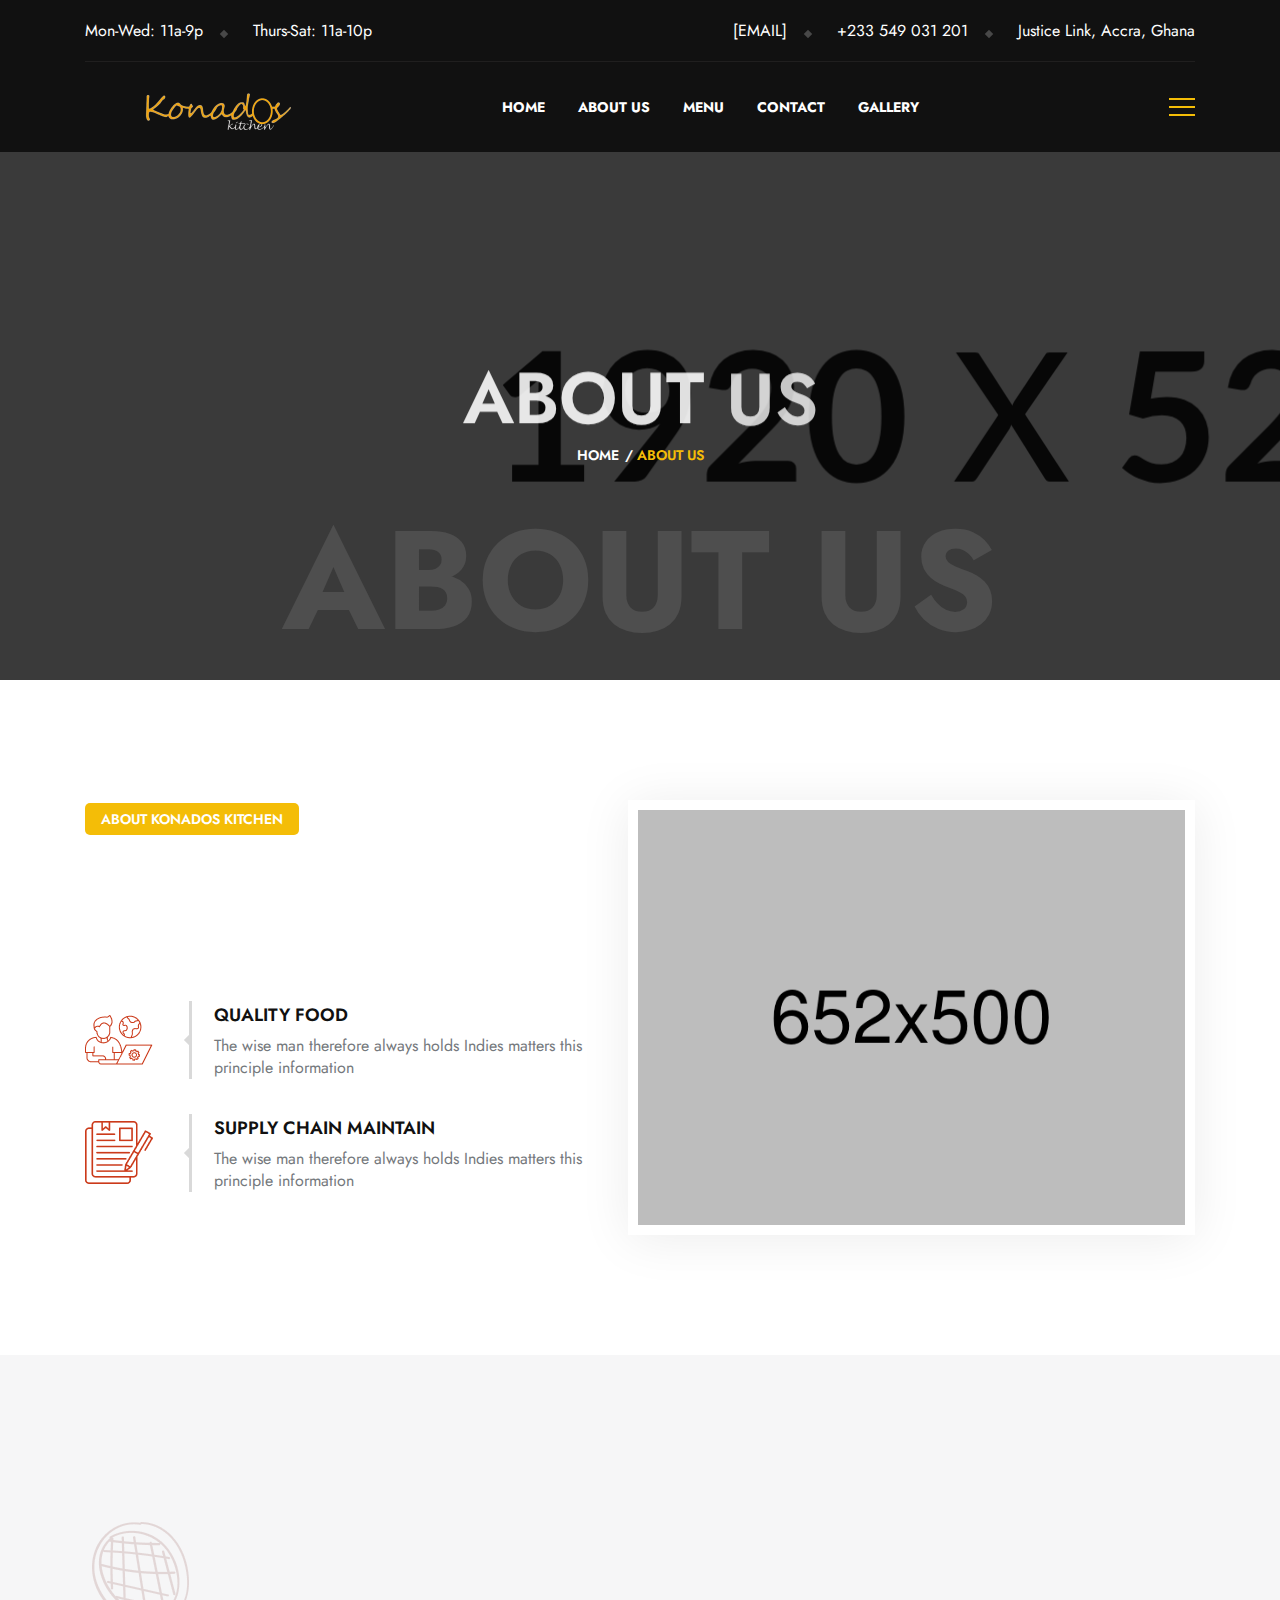
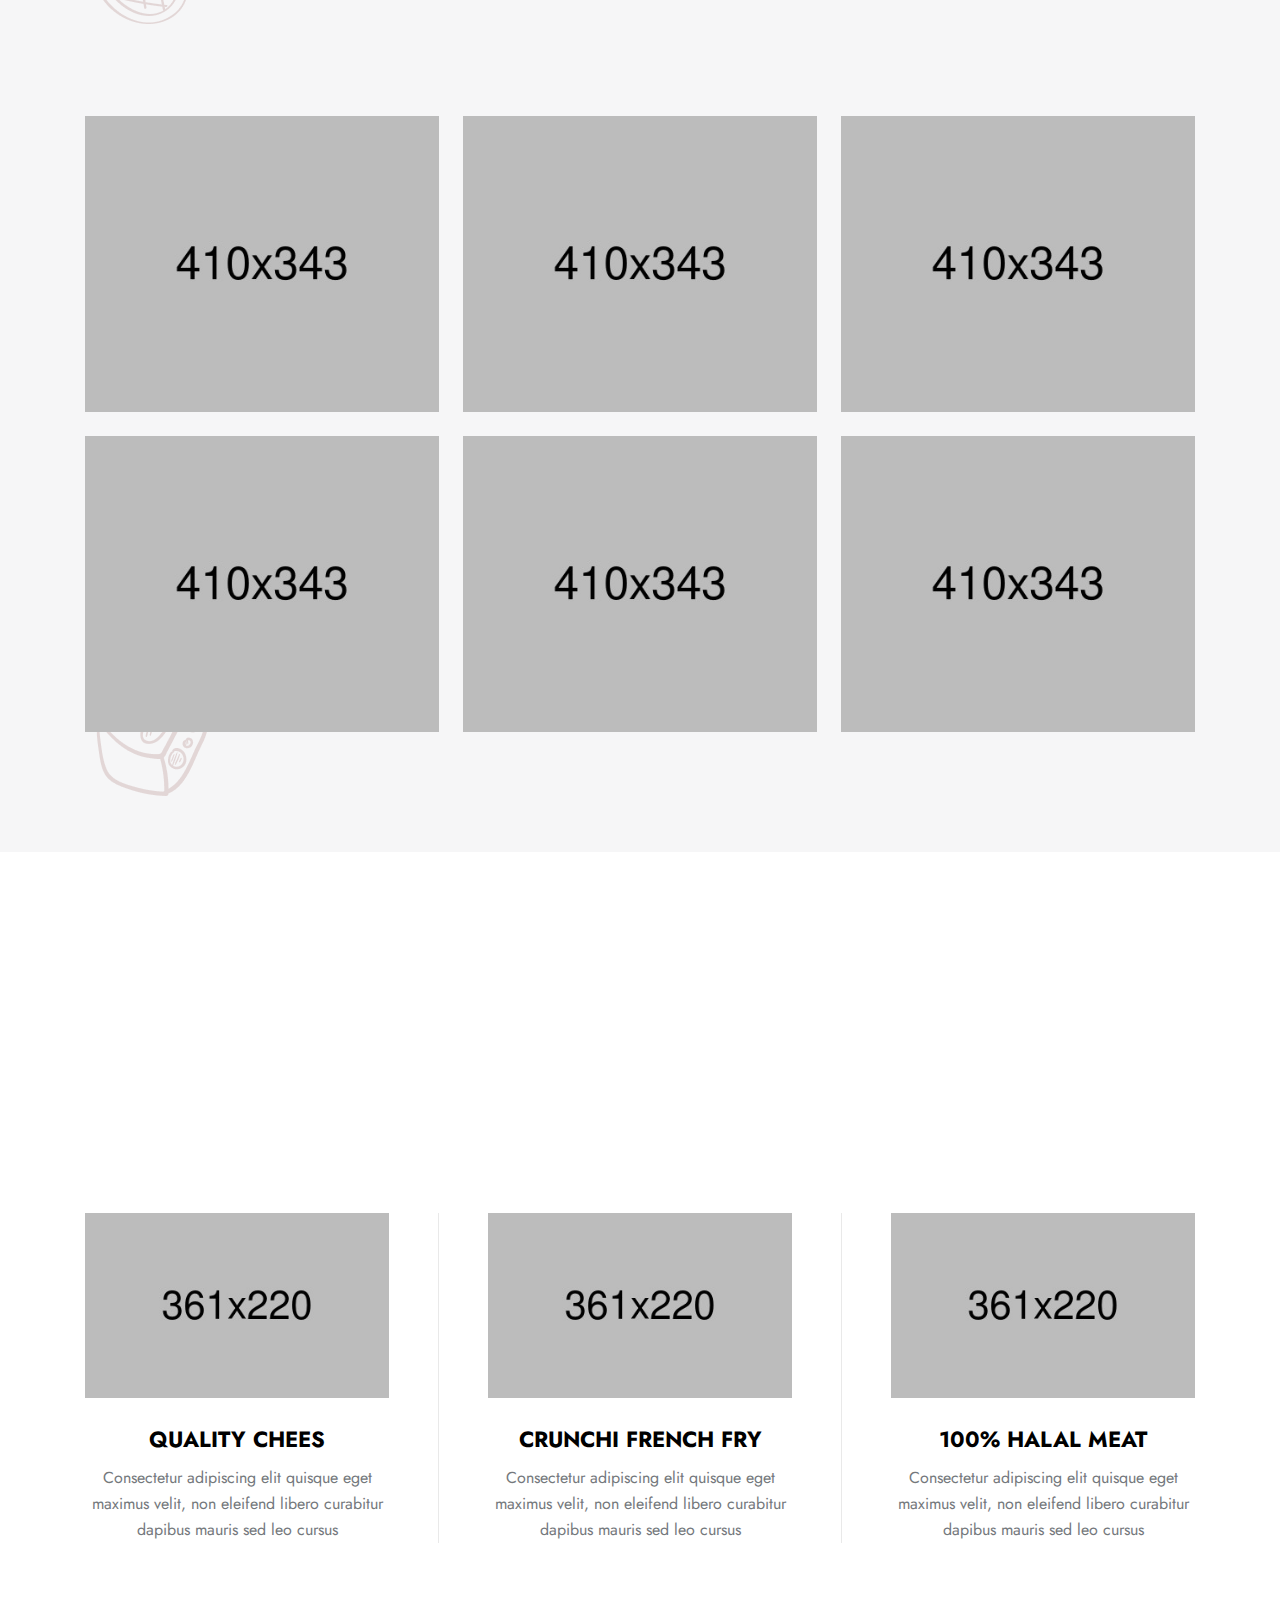
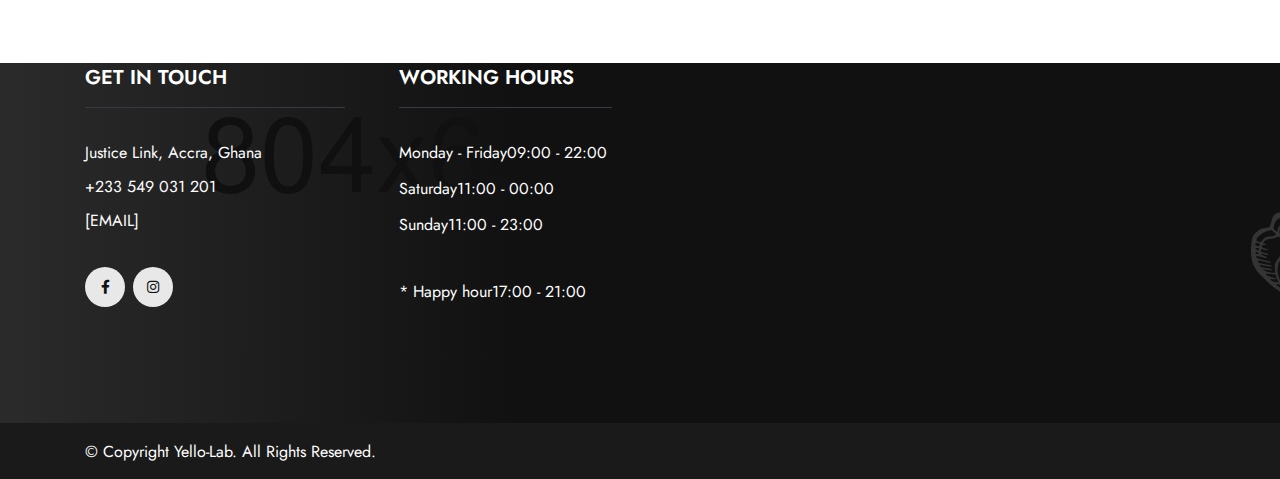
==== about-us.html @ 30b2b1ad "initial commit" ====
<!doctype html>
<html class="no-js" lang="en">

<head>
    <meta charset="utf-8">
    <meta http-equiv="x-ua-compatible" content="ie=edge">
    <title>Konados Kitchen</title>
    <meta name="description" content="Konados Kitchen">
    <meta name="author" content="Yello-Lab">
    <meta name="viewport" content="width=device-width, initial-scale=1">
    <!-- Place favicon.ico in the root directory -->
    <link rel="shortcut icon" type="image/x-icon" href="assets/imgs/favicon.svg">
    <!-- CSS here -->
    <link rel="stylesheet" href="assets/css/vendor/bootstrap.min.css">
    <link rel="stylesheet" href="assets/css/vendor/animate.min.css">
    <link rel="stylesheet" href="assets/css/plugins/swiper.min.css">
    <link rel="stylesheet" href="assets/css/vendor/magnific-popup.css">
    <link rel="stylesheet" href="assets/css/vendor/fontawesome-pro.css">
    <link rel="stylesheet" href="assets/css/vendor/spacing.css">
    <link rel="stylesheet" href="assets/css/plugins/odometer-theme-default.css">
    <link rel="stylesheet" href="assets/css/main.css">
</head>

<body class="body-1">

<!--[if lte IE 9]>
<p class="browserupgrade">You are using an <strong>outdated</strong> browser. Please <a href="https://browsehappy.com/">upgrade your browser</a> to improve your experience and security.</p>
<![endif]-->

<!-- preloader start -->
<div id="preloader">
    <div class="preloader-close">x</div>
    <div class="rr-restaurant">
        <div class="loading-wrapper">
             
            <svg version="1.1" id="Capa_1" xmlns="http://www.w3.org/2000/svg" xmlns:xlink="http://www.w3.org/1999/xlink" x="0px" y="0px"
                 viewBox="0 0 35.235 35.235" style="enable-background:new 0 0 35.235 35.235;" xml:space="preserve">
                <g>
                    <g id="b103_soup">
                        <path id = "cap" d="M26.776,12.687H19.25c0.68,0,1.233-0.553,1.233-1.234s-0.554-1.23-1.233-1.23h-3.078c-0.68,0-1.232,0.549-1.232,1.23
                            s0.553,1.234,1.232,1.234H8.645c-2.094,0-3.828,1.877-4.165,3.875h26.464C30.605,14.563,28.871,12.687,26.776,12.687z"/>
                        <path id = "body" d="M31.005,18.677v-0.352H4.479H4.417H0v1.762h4.417v10.918c0,2.338,1.894,4.229,4.228,4.229h18.132
                            c2.336,0,4.229-1.891,4.229-4.229V20.439h4.229v-1.762H31.005z"/>
                        <path class = "smell" id = "elem-1" d="M11.24,4.235c0.123,0.162,0.254,0.318,0.391,0.465l0.341,0.342c0.216,0.217,0.417,0.434,0.577,0.629
                            c0.08,0.098,0.146,0.191,0.195,0.268c0.047,0.076,0.09,0.135,0.1,0.223c0.012,0.094-0.037,0.221-0.133,0.348
                            c-0.096,0.125-0.23,0.246-0.387,0.367c0.186,0.072,0.389,0.096,0.605,0.07c0.215-0.025,0.451-0.121,0.648-0.326
                            c0.195-0.205,0.304-0.508,0.321-0.775c0.019-0.27-0.022-0.514-0.083-0.734c-0.123-0.438-0.327-0.793-0.545-1.119
                            c-0.109-0.16-0.244-0.322-0.34-0.447c-0.096-0.113-0.185-0.229-0.266-0.344c-0.33-0.459-0.561-0.873-0.647-1.359
                            c-0.09-0.492,0.01-1.121,0.307-1.842c-0.771,0.162-1.457,0.807-1.681,1.709c-0.111,0.445-0.087,0.934,0.032,1.363
                            C10.793,3.511,11.002,3.897,11.24,4.235z"/>
                        <path class = "smell" id = "elem-2" d="M15.809,4.235C15.932,4.397,16.064,4.553,16.2,4.7l0.34,0.342c0.216,0.217,0.416,0.434,0.58,0.629
                            c0.077,0.098,0.143,0.191,0.193,0.268c0.049,0.076,0.09,0.135,0.098,0.223c0.013,0.094-0.035,0.221-0.131,0.348
                            c-0.095,0.125-0.23,0.246-0.389,0.367c0.188,0.072,0.392,0.096,0.607,0.07c0.214-0.025,0.453-0.121,0.648-0.326
                            c0.197-0.205,0.304-0.508,0.322-0.775c0.019-0.27-0.021-0.514-0.082-0.734c-0.125-0.438-0.33-0.793-0.548-1.119
                            c-0.107-0.16-0.243-0.322-0.339-0.447c-0.094-0.113-0.185-0.229-0.264-0.344c-0.331-0.459-0.563-0.873-0.649-1.359
                            c-0.09-0.49,0.008-1.119,0.304-1.84c-0.77,0.162-1.455,0.807-1.678,1.709c-0.111,0.445-0.088,0.934,0.031,1.363
                            C15.363,3.511,15.568,3.897,15.809,4.235z"/>
                        <path class = "smell" id = "elem-3" d="M19.972,4.235c0.122,0.162,0.253,0.318,0.39,0.465l0.341,0.342c0.216,0.217,0.415,0.434,0.577,0.629
                            c0.08,0.098,0.146,0.191,0.195,0.268c0.047,0.076,0.088,0.135,0.1,0.223c0.013,0.094-0.037,0.221-0.133,0.348
                            c-0.095,0.125-0.23,0.246-0.389,0.367c0.188,0.072,0.392,0.096,0.605,0.07c0.215-0.025,0.453-0.121,0.65-0.326
                            c0.195-0.205,0.303-0.508,0.32-0.775c0.02-0.27-0.021-0.514-0.082-0.734c-0.123-0.438-0.326-0.793-0.545-1.119
                            c-0.109-0.16-0.244-0.322-0.34-0.447c-0.096-0.113-0.186-0.229-0.266-0.344c-0.33-0.459-0.561-0.873-0.646-1.359
                            c-0.091-0.492,0.009-1.121,0.304-1.842c-0.77,0.162-1.457,0.807-1.679,1.709c-0.11,0.445-0.087,0.934,0.032,1.363
                            C19.524,3.511,19.731,3.897,19.972,4.235z"/>
                    </g>
                    <g id="Capa_1_128_">
                    </g>
                </g>
                </svg>
            <div class="loading-text"><h2>Konados Kitchen...</h2></div>
        </div>
    </div>
</div>
<!-- preloader end -->

<!-- preloader start -->
<div class="loading-form">
    <div class="sk-three-bounce">
        <div class="sk-child sk-bounce1"></div>
        <div class="sk-child sk-bounce2"></div>
        <div class="sk-child sk-bounce3"></div>
    </div>
</div>
<!-- preloader end -->

<!-- search popup start -->
<div class="search__popup">
    <div class="container">
        <div class="row gx-30">
            <div class="col-xxl-12">
                <div class="search__wrapper">
                    <div class="search__top d-flex justify-content-between align-items-center">
                        <div class="search__logo">
                            <a href="index.html">
                                <img src="assets/imgs/logo/logo-white.svg" alt="img">
                            </a>
                        </div>
                        <div class="search__close">
                            <button type="button" class="search__close-btn search-close-btn">
                                <svg width="18" height="18" viewBox="0 0 18 18" fill="none">
                                    <path d="M17 1L1 17" stroke="currentColor" stroke-width="1.5" stroke-linecap="round"
                                          stroke-linejoin="round" />
                                    <path d="M1 1L17 17" stroke="currentColor" stroke-width="1.5" stroke-linecap="round"
                                          stroke-linejoin="round" />
                                </svg>
                            </button>
                        </div>
                    </div>
                    <div class="search__form">
                        <form action="#">
                            <div class="search__input">
                                <input class="search-input-field" type="text" placeholder="Type here to search...">
                                <span class="search-focus-border"></span>
                                <button type="submit">
                                    <svg width="20" height="20" viewBox="0 0 20 20" fill="none">
                                        <path
                                                d="M9.55 18.1C14.272 18.1 18.1 14.272 18.1 9.55C18.1 4.82797 14.272 1 9.55 1C4.82797 1 1 4.82797 1 9.55C1 14.272 4.82797 18.1 9.55 18.1Z"
                                                stroke="currentColor" stroke-width="1.5" stroke-linecap="round"
                                                stroke-linejoin="round" />
                                        <path d="M19.0002 19.0002L17.2002 17.2002" stroke="currentColor" stroke-width="1.5"
                                              stroke-linecap="round" stroke-linejoin="round" />
                                    </svg>
                                </button>
                            </div>
                        </form>
                    </div>
                </div>
            </div>
        </div>
    </div>
</div>
<!-- search popup end -->

<!-- Backtotop start -->
<div id="scroll-percentage">
    <span id="scroll-percentage-value"></span>
</div>
<!-- Backtotop end -->

<!-- Offcanvas area start -->
<div class="fix">
    <div class="offcanvas__area">
        <div class="offcanvas__wrapper">
            <div class="offcanvas__content">
                <div class="offcanvas__top d-flex justify-content-between align-items-center">
                    <div class="offcanvas__logo">
                        <a href="index.html">
                            <img src="assets/imgs/logo/logo.png" alt="logo not found">
                        </a>
                    </div>
                    <div class="offcanvas__close">
                        <button class="offcanvas-close-icon animation--flip">
                                <span class="offcanvas-m-lines">
                              <span class="offcanvas-m-line line--1"></span><span class="offcanvas-m-line line--2"></span><span class="offcanvas-m-line line--3"></span>
                                </span>
                        </button>
                    </div>
                </div>
                <div class="mobile-menu fix"></div>
            </div>
        </div>
    </div>
</div>
<div class="offcanvas__overlay"></div>
<div class="offcanvas__overlay-white"></div>
<!-- Offcanvas area start -->

<!-- Header area start -->
<header>
    <div id="header-sticky" class="header__area header-1">
        <div class="container">
            <div class="header__top d-none d-xl-block">
                <div class="row g-24">
                    <div class="col-xxl-6 col-4">
                        <div class="last_no_bullet">
                            <ul class="header__top-menu d-flex">
                                <li>Mon-Wed: 11a-9p</li>
                                <li>Thurs-Sat: 11a-10p</li>
                            </ul>
                        </div>
                    </div>
                    <div class="col-xxl-6 col-8">
                        <div class="last_no_bullet">
                            <ul class="header__top-menu d-flex justify-content-end">
                                <li><a href="mailto:[EMAIL]">[EMAIL]</a></li>
                                <li><a href="tel:+233549031201">+233 549 031 201</a></li>
                                <li><a href="https://maps.app.goo.gl/Ysum1GvEqTgvzSTT7">Justice Link, Accra, Ghana</a></li>
                            </ul>
                        </div>
                    </div>
                </div>
            </div>
            <div class="mega__menu-wrapper p-relative">
                <div class="header__main">
                    <div class="header__logo">
                        <a href="index.html">
                            <div class="logo">
                                <img src="assets/imgs/logo/logo.png" alt="logo not found">
                            </div>
                        </a>
                    </div>

                    <div class="mean__menu-wrapper d-none d-lg-block">
                        <div class="main-menu">
                            <nav id="mobile-menu">
                                <ul>
                                    <li><a href="index.html">Home</a></li>
                                    <li><a href="about-us.html">About us</a></li>
                                    <li><a href="menu.html">Menu</a></li>
                                    <li><a href="contact-us.html">contact</a></li>
                                    <li><a href="gallery.html">Gallery</a></li>
                                </ul>
                            </nav>
                        </div>
                    </div>

                    <div class="header__right">
                        <div class="header__action d-flex align-items-center">
                                <div class="sidebar__toggle">
                                    <a class="bar-icon" href="javascript:void(0)">
                                        <span></span>
                                        <span></span>
                                        <span></span>
                                    </a>
                                </div>
                        </div>
                    </div>
                </div>
            </div>
        </div>
    </div>
</header>
<!-- Header area end -->

<!-- Body main wrapper start -->
<main>
    <!-- Breadcrumb area start  -->
    <div class="breadcrumb__area breadcrumb-space overly theme-bg-secondary overflow-hidden">
        <div class="breadcrumb__background" data-background="./assets/imgs/breadcrumb/page-header-1.png"></div>
        <div class="container">
            <div class="row align-items-center justify-content-between">
                <div class="col-12">
                    <div class="breadcrumb__content text-center">
                        <h2 class="breadcrumb__title color-white title-animation">About Us</h2>

                        <div class="breadcrumb__menu">
                            <nav>
                                <ul>
                                    <li><span><a href="index.html">Home</a></span></li>
                                    <li class="active"><span>About Us</span></li>
                                </ul>
                            </nav>
                        </div>
                    </div>

                    <span class="breadcrumb__big-title">About US</span>
                </div>
            </div>
        </div>
    </div>
    <!-- Breadcrumb area start  -->

    <!-- about area start --> <!--/c-->
    <section class="about-2 section-space overflow-hidden">
        <div class="container">
            <div class="about-2__shape">
                <img src="./assets/imgs/about-2/burger.png" class="img-fluid leftRight" alt="not found">
            </div>
            <div class="row g-24 align-items-center">
                <div class="col-xl-6">
                    <div class="about-2__content">
                        <div class="section__title-wrapper text-start mb-35 mb-xs-40">
                            <span class="section__subtitle section__subtitle-line-height justify-content-start mb-15 mb-xs-5 wow clip-a-z">About Konados Kitchen</span>
                            <h2 class="section__title mb-0 title-animation">Delicious Food For Healthy Life</h2>
                        </div>

                        <div class="about-2__content-item__wrapper mb-40">
                            <div class="about-2__content-item mb-35">
                                <div class="about-2__content-item__media">
                                    <img src="./assets/imgs/about-2/about-1.png" class="img-fluid" alt="not found">
                                </div>
                                <div class="about-2__content-item__text">
                                    <h6 class="text-uppercase">Quality Food</h6>
                                    <p class="mb-0">The wise man therefore always holds Indies matters this
                                        principle information</p>
                                </div>
                            </div>
                            <div class="about-2__content-item mb-35">
                                <div class="about-2__content-item__media">
                                    <img src="./assets/imgs/about-2/about-2.png" class="img-fluid" alt="not found">
                                </div>
                                <div class="about-2__content-item__text">
                                    <h6 class="text-uppercase">Supply Chain Maintain</h6>
                                    <p class="mb-0">The wise man therefore always holds Indies matters this
                                        principle information</p>
                                </div>
                            </div>
                        </div>

                       
                    </div>
                </div>

                <div class="col-xl-6">
                    <div class="about-2__media wow clip-a-z">
                        <img src="./assets/imgs/about-2/about-food.jpg" class="img-fluid" alt="image not found">
                    </div>
                </div>
            </div>
        </div>
    </section>
    <!-- about area end -->

    <!--  food-gallery-->
    <section class="food-gallery section-space section-bg-4" data-background="assets/imgs/food-gallery/bg.png">
        <div class="container">
            <div class="row g-24">
                <div class="col-12">
                    <div class="section__title-wrapper text-center mb-70 mb-sm-50 mb-xs-40">
                        <span class="section__subtitle justify-content-center mb-10 mb-xs-5 wow clip-a-z">Food Gallery</span>
                        <h2 class="section__title mb-10 mb-xs-5 title-animation">Food Gallery Posts</h2>
                        <div class="dot-shpae wow clip-a-z"><img class="img-fluid" src="assets/imgs/section-title/dot-shape.svg" alt="not found"></div>
                    </div>
                </div>
            </div>

            <div class="row g-24 mb-minus-24">
                <div class="col-lg-4 col-md-6">
                    <div class="food-gallery__item mb-24">
                        <div class="food-gallery__item-media">
                            <img src="assets/imgs/food-gallery/food-gallery__item-1.jpg" alt="image not found">
                        </div>
                        <div class="food-gallery__item-hover">
                            <a href="assets/imgs/food-gallery/food-gallery__item-1.jpg" class="food-gallery__item-hover-icon popup-image">
                                <i class="fa-regular fa-eye"></i>
                            </a>
                        </div>
                    </div>
                </div>
                <div class="col-lg-4 col-md-6">
                    <div class="food-gallery__item mb-24">
                        <div class="food-gallery__item-media">
                            <img src="assets/imgs/food-gallery/food-gallery__item-2.jpg" alt="image not found">
                        </div>
                        <div class="food-gallery__item-hover">
                            <a href="assets/imgs/food-gallery/food-gallery__item-2.jpg" class="food-gallery__item-hover-icon popup-image">
                                <i class="fa-regular fa-eye"></i>
                            </a>
                        </div>
                    </div>
                </div>
                <div class="col-lg-4 col-md-6">
                    <div class="food-gallery__item mb-24">
                        <div class="food-gallery__item-media">
                            <img src="assets/imgs/food-gallery/food-gallery__item-3.jpg" alt="image not found">
                        </div>
                        <div class="food-gallery__item-hover">
                            <a href="assets/imgs/food-gallery/food-gallery__item-3.jpg" class="food-gallery__item-hover-icon popup-image">
                                <i class="fa-regular fa-eye"></i>
                            </a>
                        </div>
                    </div>
                </div>
                <div class="col-lg-4 col-md-6">
                    <div class="food-gallery__item mb-24">
                        <div class="food-gallery__item-media">
                            <img src="assets/imgs/food-gallery/food-gallery__item-4.jpg" alt="image not found">
                        </div>
                        <div class="food-gallery__item-hover">
                            <a href="assets/imgs/food-gallery/food-gallery__item-4.jpg" class="food-gallery__item-hover-icon popup-image">
                                <i class="fa-regular fa-eye"></i>
                            </a>
                        </div>
                    </div>
                </div>
                <div class="col-lg-4 col-md-6">
                    <div class="food-gallery__item mb-24">
                        <div class="food-gallery__item-media">
                            <img src="assets/imgs/food-gallery/food-gallery__item-5.jpg" alt="image not found">
                        </div>
                        <div class="food-gallery__item-hover">
                            <a href="assets/imgs/food-gallery/food-gallery__item-5.jpg" class="food-gallery__item-hover-icon popup-image">
                                <i class="fa-regular fa-eye"></i>
                            </a>
                        </div>
                    </div>
                </div>
                <div class="col-lg-4 col-md-6">
                    <div class="food-gallery__item mb-24">
                        <div class="food-gallery__item-media">
                            <img src="assets/imgs/food-gallery/food-gallery__item-6.jpg" alt="image not found">
                        </div>
                        <div class="food-gallery__item-hover">
                            <a href="assets/imgs/food-gallery/food-gallery__item-6.jpg" class="food-gallery__item-hover-icon popup-image">
                                <i class="fa-regular fa-eye"></i>
                            </a>
                        </div>
                    </div>
                </div>
            </div>
        </div>
    </section>
    <!--  food-gallery-->

    <!--  discover-food-->
    <section class="discover-food section-space">
        <div class="container">
            <div class="row g-24">
                <div class="col-12">
                    <div class="section__title-wrapper text-center mb-70 mb-sm-50 mb-xs-40">
                        <span class="section__subtitle justify-content-center mb-10 mb-xs-5 wow clip-a-z">Discover Food</span>
                        <h2 class="section__title mb-10 mb-xs-5 title-animation">Discover Our Category</h2>
                        <div class="dot-shpae wow clip-a-z"><img class="img-fluid" src="assets/imgs/section-title/dot-shape.svg" alt="not found"></div>
                    </div>
                </div>
            </div>

            <div class="row g-24 mb-minus-40">
                <div class="col-xl-4 col-sm-6">
                    <div class="discover-food__item discover-food__item-left mb-40">
                        <a href="shop.html" class="discover-food__item-media d-block mb-25">
                            <img src="assets/imgs/discover-food/discover-food__item-1.jpg" class="img-fluid" alt="image not found">
                        </a>
                        <h5 class="discover-food__item-title text-center mb-10"><a href="shop.html">Quality Chees</a></h5>
                        <p>Consectetur adipiscing elit quisque eget maximus velit, non eleifend libero curabitur dapibus mauris sed leo cursus</p>
                    </div>
                </div>
                <div class="col-xl-4 col-sm-6">
                    <div class="discover-food__item mb-40">
                        <a href="shop.html" class="discover-food__item-media d-block mb-25">
                            <img src="assets/imgs/discover-food/discover-food__item-2.jpg" class="img-fluid" alt="image not found">
                        </a>
                        <h5 class="discover-food__item-title text-center mb-10"><a href="shop.html">Crunchi French Fry</a></h5>
                        <p>Consectetur adipiscing elit quisque eget maximus velit, non eleifend libero curabitur dapibus mauris sed leo cursus</p>
                    </div>
                </div>
                <div class="col-xl-4 col-sm-6">
                    <div class="discover-food__item discover-food__item-right mb-40">
                        <a href="shop.html" class="discover-food__item-media d-block mb-25">
                            <img src="assets/imgs/discover-food/discover-food__item-3.jpg" class="img-fluid" alt="image not found">
                        </a>
                        <h5 class="discover-food__item-title text-center mb-10"><a href="shop.html">100% Halal Meat</a></h5>
                        <p>Consectetur adipiscing elit quisque eget maximus velit, non eleifend libero curabitur dapibus mauris sed leo cursus</p>
                    </div>
                </div>
            </div>
        </div>
    </section>
    <!--  discover-food-->
</main>
<!-- Body main wrapper end -->



<!-- Footer area start -->
<footer>
    <section class="footer__area-common footer__overlay theme-bg-secondary overflow-hidden" data-background="assets/imgs/footer/bg-main.png">
        

        <div class="footer__main-wrapper position-relative z-2">
            <div class="container">
            <div class="row g-24 mb-minus-50">
                <div class="col-lg-3 col-6">
                    <div class="footer__widget footer__widget-item-1">
                        <div class="footer__widget-title">
                            <h4>Get In Touch</h4>
                        </div>

                        <div class="footer__link footer__link-touch">
                            <ul>
                                <li><a href="https://maps.app.goo.gl/Ysum1GvEqTgvzSTT7">Justice Link, Accra, Ghana</a></li>
                                <li><a href="tel:233549031201">+233 549 031 201</a></h6></li>
                                <li><a href="mailto:booking@webexample.com">[EMAIL]</a></li>
                            </ul>
                        </div>

                        <div class="footer__social mt-30 mt-xs-30">
                            <a href="https://www.facebook.com/"><i class="fab fa-facebook-f"></i></a>
                            <a href="https://www.instagram.com/"><i class="fa-brands fa-instagram"></i></a>
                        </div>
                    </div>
                </div>

               

                <div class="col-lg-3 col-6">
                    <div class="footer__widget footer__widget-item-3">
                        <div class="footer__widget-title">
                            <h4>Working Hours</h4>
                        </div>

                        <div class="footer__link footer__link-working">
                            <ul>
                               <li>Monday - Friday09:00 - 22:00</li>
                                <li>Saturday11:00 - 00:00</li>
                                <li>Sunday11:00 - 23:00</li>
                                <li>* Happy hour17:00 - 21:00</li>
                            </ul>
                        </div>
                    </div>
                </div>
            </div>
        </div>
        </div>

        <div class="footer__bottom-wrapper mt-115 mt-xs-80 position-relative z-2">
            <div class="container">
                <div class="footer__bottom">
                    <div class="row g-24">
                        <div class="col-lg-6">
                            <div class="footer__copyright text-lg-start text-center">
                                <p class="mb-0">© Copyright <a href="index.html">Yello-Lab</a>. All Rights Reserved.</p>
                            </div>
                        </div>

                       
                    </div>
                </div>
            </div>
        </div>

        <div class="container">
            <div class="bg-shape leftRight" data-background="assets/imgs/footer/bg-shape.png"></div>
        </div>
    </section>
</footer>
<!-- Footer area end -->

<!-- JS here -->
<script src="assets/js/vendor/jquery-3.7.1.min.js"></script>
<script src="assets/js/plugins/waypoints.min.js"></script>
<script src="assets/js/vendor/bootstrap.bundle.min.js"></script>
<script src="assets/js/plugins/meanmenu.min.js"></script>
<script src="assets/js/plugins/odometer.min.js"></script>
<script src="assets/js/plugins/swiper.min.js"></script>
<script src="assets/js/plugins/wow.js"></script>
<script src="assets/js/vendor/magnific-popup.min.js"></script>
<script src="assets/js/vendor/type.js"></script>
<script src="assets/js/plugins/nice-select.min.js"></script>
<script src="assets/js/vendor/jquery-ui.min.js"></script>
<script src="assets/js/vendor/jquery.appear.js"></script>
<script src="assets/js/plugins/parallax.min.js"></script>
<script src="assets/js/plugins/parallax-scroll.js"></script>
<script src="assets/js/plugins/isotope.pkgd.min.js"></script>
<script src="assets/js/plugins/imagesloaded.pkgd.min.js"></script>
<script src="assets/js/plugins/gsap.min.js"></script>
<script src="assets/js/plugins/ScrollTrigger.min.js"></script>
<script src="assets/js/plugins/SplitText.js"></script>
<script src="assets/js/plugins/tween-max.min.js"></script>
<script src="assets/js/plugins/draggable.min.js"></script>
<script src="assets/js/plugins/smoothscroll.js"></script>
<script src="assets/js/vendor/ajax-form.js"></script>
<script src="assets/js/main.js"></script>
</body>

</html>
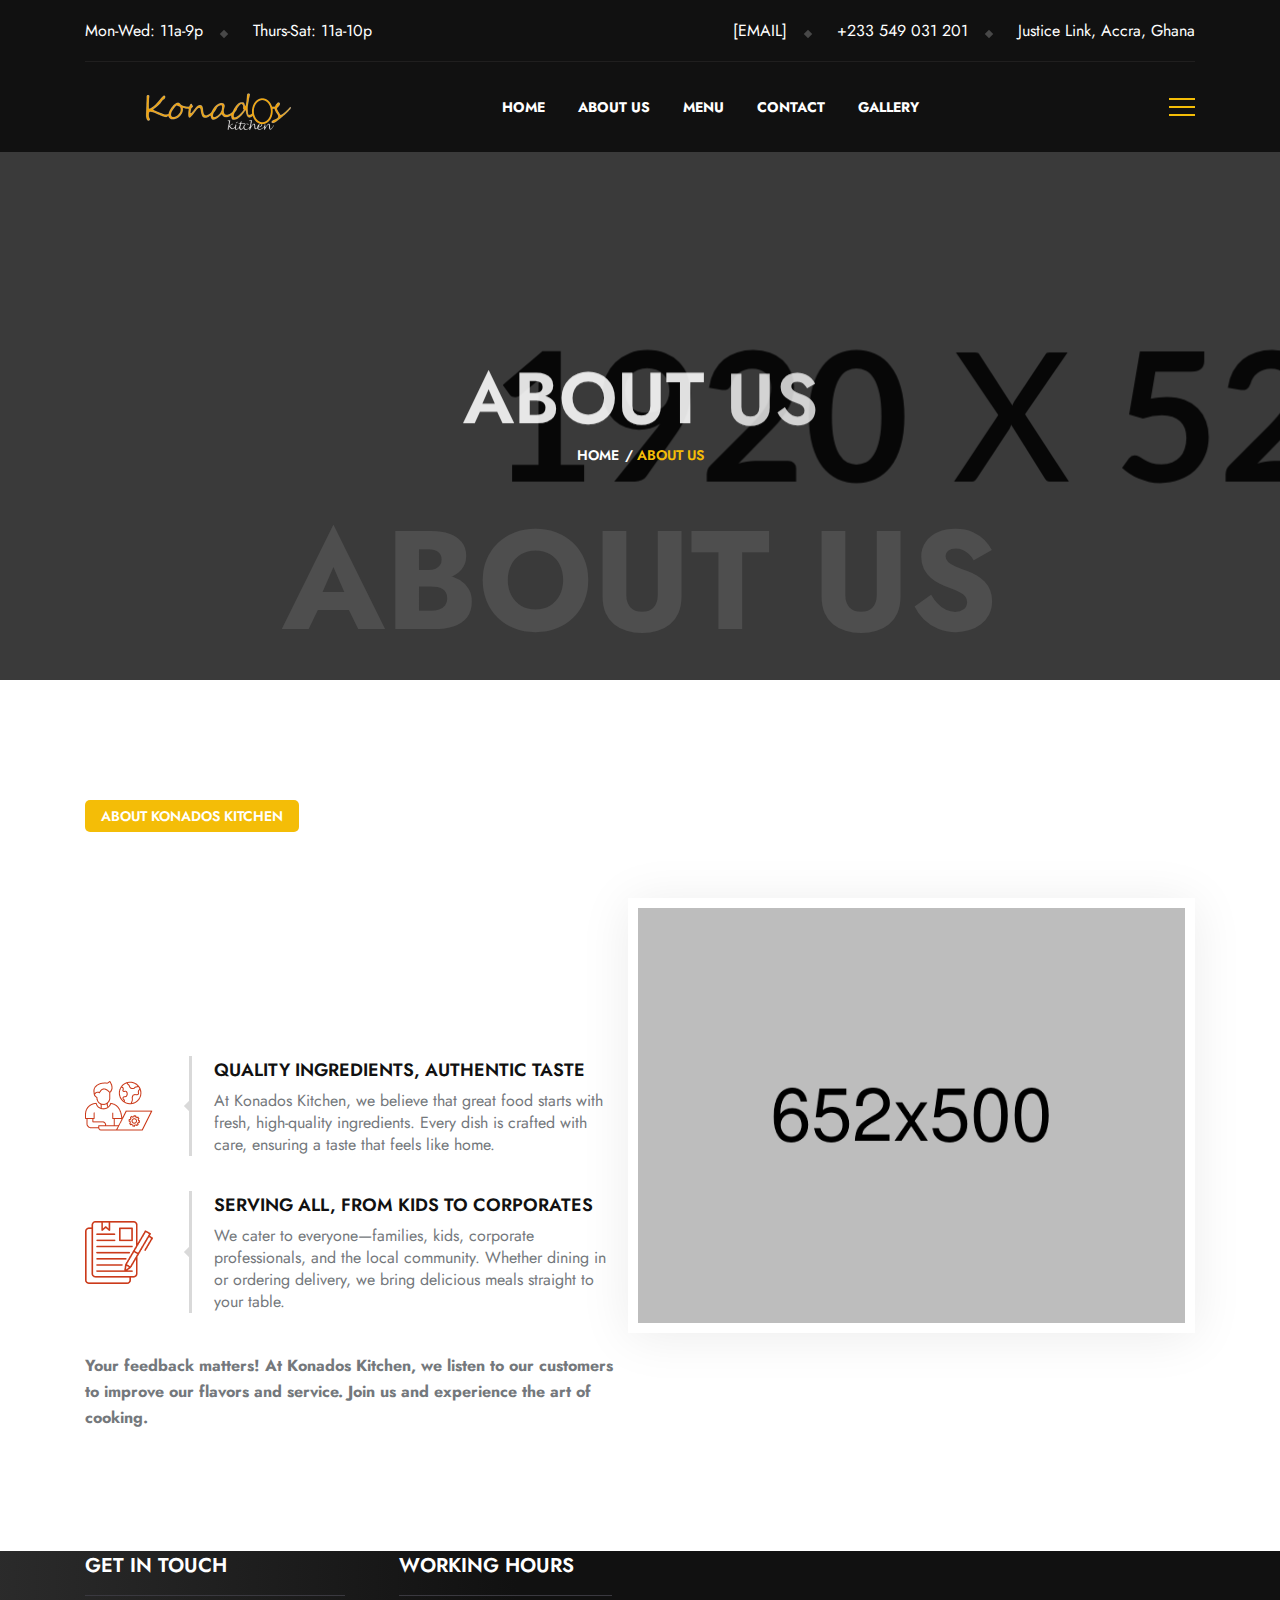
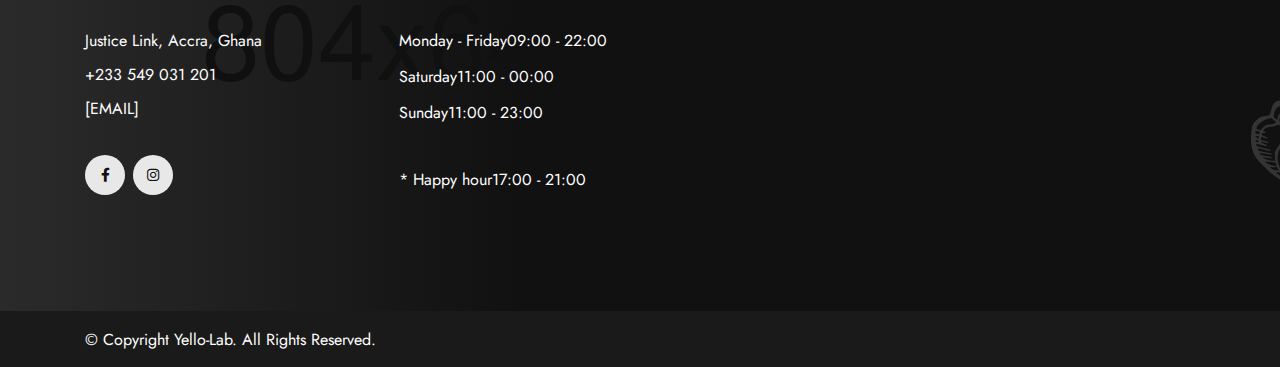
==== commit 8d437099: "gen update 1" ====
--- a/about-us.html
+++ b/about-us.html
@@ -260,193 +260,61 @@
     </div>
     <!-- Breadcrumb area start  -->
 
-    <!-- about area start --> <!--/c-->
-    <section class="about-2 section-space overflow-hidden">
-        <div class="container">
-            <div class="about-2__shape">
-                <img src="./assets/imgs/about-2/burger.png" class="img-fluid leftRight" alt="not found">
-            </div>
-            <div class="row g-24 align-items-center">
-                <div class="col-xl-6">
-                    <div class="about-2__content">
-                        <div class="section__title-wrapper text-start mb-35 mb-xs-40">
-                            <span class="section__subtitle section__subtitle-line-height justify-content-start mb-15 mb-xs-5 wow clip-a-z">About Konados Kitchen</span>
-                            <h2 class="section__title mb-0 title-animation">Delicious Food For Healthy Life</h2>
-                        </div>
-
-                        <div class="about-2__content-item__wrapper mb-40">
-                            <div class="about-2__content-item mb-35">
-                                <div class="about-2__content-item__media">
-                                    <img src="./assets/imgs/about-2/about-1.png" class="img-fluid" alt="not found">
-                                </div>
-                                <div class="about-2__content-item__text">
-                                    <h6 class="text-uppercase">Quality Food</h6>
-                                    <p class="mb-0">The wise man therefore always holds Indies matters this
-                                        principle information</p>
-                                </div>
-                            </div>
-                            <div class="about-2__content-item mb-35">
-                                <div class="about-2__content-item__media">
-                                    <img src="./assets/imgs/about-2/about-2.png" class="img-fluid" alt="not found">
-                                </div>
-                                <div class="about-2__content-item__text">
-                                    <h6 class="text-uppercase">Supply Chain Maintain</h6>
-                                    <p class="mb-0">The wise man therefore always holds Indies matters this
-                                        principle information</p>
-                                </div>
-                            </div>
-                        </div>
-
-                       
-                    </div>
-                </div>
-
-                <div class="col-xl-6">
-                    <div class="about-2__media wow clip-a-z">
-                        <img src="./assets/imgs/about-2/about-food.jpg" class="img-fluid" alt="image not found">
-                    </div>
-                </div>
-            </div>
-        </div>
-    </section>
-    <!-- about area end -->
-
-    <!--  food-gallery-->
-    <section class="food-gallery section-space section-bg-4" data-background="assets/imgs/food-gallery/bg.png">
-        <div class="container">
-            <div class="row g-24">
-                <div class="col-12">
-                    <div class="section__title-wrapper text-center mb-70 mb-sm-50 mb-xs-40">
-                        <span class="section__subtitle justify-content-center mb-10 mb-xs-5 wow clip-a-z">Food Gallery</span>
-                        <h2 class="section__title mb-10 mb-xs-5 title-animation">Food Gallery Posts</h2>
-                        <div class="dot-shpae wow clip-a-z"><img class="img-fluid" src="assets/imgs/section-title/dot-shape.svg" alt="not found"></div>
-                    </div>
-                </div>
-            </div>
-
-            <div class="row g-24 mb-minus-24">
-                <div class="col-lg-4 col-md-6">
-                    <div class="food-gallery__item mb-24">
-                        <div class="food-gallery__item-media">
-                            <img src="assets/imgs/food-gallery/food-gallery__item-1.jpg" alt="image not found">
-                        </div>
-                        <div class="food-gallery__item-hover">
-                            <a href="assets/imgs/food-gallery/food-gallery__item-1.jpg" class="food-gallery__item-hover-icon popup-image">
-                                <i class="fa-regular fa-eye"></i>
-                            </a>
-                        </div>
-                    </div>
-                </div>
-                <div class="col-lg-4 col-md-6">
-                    <div class="food-gallery__item mb-24">
-                        <div class="food-gallery__item-media">
-                            <img src="assets/imgs/food-gallery/food-gallery__item-2.jpg" alt="image not found">
-                        </div>
-                        <div class="food-gallery__item-hover">
-                            <a href="assets/imgs/food-gallery/food-gallery__item-2.jpg" class="food-gallery__item-hover-icon popup-image">
-                                <i class="fa-regular fa-eye"></i>
-                            </a>
-                        </div>
-                    </div>
-                </div>
-                <div class="col-lg-4 col-md-6">
-                    <div class="food-gallery__item mb-24">
-                        <div class="food-gallery__item-media">
-                            <img src="assets/imgs/food-gallery/food-gallery__item-3.jpg" alt="image not found">
-                        </div>
-                        <div class="food-gallery__item-hover">
-                            <a href="assets/imgs/food-gallery/food-gallery__item-3.jpg" class="food-gallery__item-hover-icon popup-image">
-                                <i class="fa-regular fa-eye"></i>
-                            </a>
-                        </div>
-                    </div>
-                </div>
-                <div class="col-lg-4 col-md-6">
-                    <div class="food-gallery__item mb-24">
-                        <div class="food-gallery__item-media">
-                            <img src="assets/imgs/food-gallery/food-gallery__item-4.jpg" alt="image not found">
-                        </div>
-                        <div class="food-gallery__item-hover">
-                            <a href="assets/imgs/food-gallery/food-gallery__item-4.jpg" class="food-gallery__item-hover-icon popup-image">
-                                <i class="fa-regular fa-eye"></i>
-                            </a>
-                        </div>
-                    </div>
-                </div>
-                <div class="col-lg-4 col-md-6">
-                    <div class="food-gallery__item mb-24">
-                        <div class="food-gallery__item-media">
-                            <img src="assets/imgs/food-gallery/food-gallery__item-5.jpg" alt="image not found">
-                        </div>
-                        <div class="food-gallery__item-hover">
-                            <a href="assets/imgs/food-gallery/food-gallery__item-5.jpg" class="food-gallery__item-hover-icon popup-image">
-                                <i class="fa-regular fa-eye"></i>
-                            </a>
-                        </div>
-                    </div>
-                </div>
-                <div class="col-lg-4 col-md-6">
-                    <div class="food-gallery__item mb-24">
-                        <div class="food-gallery__item-media">
-                            <img src="assets/imgs/food-gallery/food-gallery__item-6.jpg" alt="image not found">
-                        </div>
-                        <div class="food-gallery__item-hover">
-                            <a href="assets/imgs/food-gallery/food-gallery__item-6.jpg" class="food-gallery__item-hover-icon popup-image">
-                                <i class="fa-regular fa-eye"></i>
-                            </a>
-                        </div>
-                    </div>
-                </div>
-            </div>
-        </div>
-    </section>
-    <!--  food-gallery-->
-
-    <!--  discover-food-->
-    <section class="discover-food section-space">
-        <div class="container">
-            <div class="row g-24">
-                <div class="col-12">
-                    <div class="section__title-wrapper text-center mb-70 mb-sm-50 mb-xs-40">
-                        <span class="section__subtitle justify-content-center mb-10 mb-xs-5 wow clip-a-z">Discover Food</span>
-                        <h2 class="section__title mb-10 mb-xs-5 title-animation">Discover Our Category</h2>
-                        <div class="dot-shpae wow clip-a-z"><img class="img-fluid" src="assets/imgs/section-title/dot-shape.svg" alt="not found"></div>
-                    </div>
-                </div>
-            </div>
-
-            <div class="row g-24 mb-minus-40">
-                <div class="col-xl-4 col-sm-6">
-                    <div class="discover-food__item discover-food__item-left mb-40">
-                        <a href="shop.html" class="discover-food__item-media d-block mb-25">
-                            <img src="assets/imgs/discover-food/discover-food__item-1.jpg" class="img-fluid" alt="image not found">
-                        </a>
-                        <h5 class="discover-food__item-title text-center mb-10"><a href="shop.html">Quality Chees</a></h5>
-                        <p>Consectetur adipiscing elit quisque eget maximus velit, non eleifend libero curabitur dapibus mauris sed leo cursus</p>
-                    </div>
-                </div>
-                <div class="col-xl-4 col-sm-6">
-                    <div class="discover-food__item mb-40">
-                        <a href="shop.html" class="discover-food__item-media d-block mb-25">
-                            <img src="assets/imgs/discover-food/discover-food__item-2.jpg" class="img-fluid" alt="image not found">
-                        </a>
-                        <h5 class="discover-food__item-title text-center mb-10"><a href="shop.html">Crunchi French Fry</a></h5>
-                        <p>Consectetur adipiscing elit quisque eget maximus velit, non eleifend libero curabitur dapibus mauris sed leo cursus</p>
-                    </div>
-                </div>
-                <div class="col-xl-4 col-sm-6">
-                    <div class="discover-food__item discover-food__item-right mb-40">
-                        <a href="shop.html" class="discover-food__item-media d-block mb-25">
-                            <img src="assets/imgs/discover-food/discover-food__item-3.jpg" class="img-fluid" alt="image not found">
-                        </a>
-                        <h5 class="discover-food__item-title text-center mb-10"><a href="shop.html">100% Halal Meat</a></h5>
-                        <p>Consectetur adipiscing elit quisque eget maximus velit, non eleifend libero curabitur dapibus mauris sed leo cursus</p>
-                    </div>
-                </div>
-            </div>
-        </div>
-    </section>
-    <!--  discover-food-->
+   <!-- About Konados Kitchen -->
+<section class="about-2 section-space overflow-hidden">
+    <div class="container">
+        <div class="about-2__shape">
+            <img src="./assets/imgs/about-2/burger.png" class="img-fluid leftRight" alt="not found">
+        </div>
+        <div class="row g-24 align-items-center">
+            <div class="col-xl-6">
+                <div class="about-2__content">
+                    <div class="section__title-wrapper text-start mb-35 mb-xs-40">
+                        <span class="section__subtitle section__subtitle-line-height justify-content-start mb-15 mb-xs-5 wow clip-a-z">
+                            About Konados Kitchen
+                        </span>
+                        <h2 class="section__title mb-0 title-animation">Bringing People Together Through Great Food</h2>
+                    </div>
+
+                    <div class="about-2__content-item__wrapper mb-40">
+                        <div class="about-2__content-item mb-35">
+                            <div class="about-2__content-item__media">
+                                <img src="./assets/imgs/about-2/about-1.png" class="img-fluid" alt="not found">
+                            </div>
+                            <div class="about-2__content-item__text">
+                                <h6 class="text-uppercase">Quality Ingredients, Authentic Taste</h6>
+                                <p class="mb-0">At Konados Kitchen, we believe that great food starts with fresh, high-quality ingredients. Every dish is crafted with care, ensuring a taste that feels like home.</p>
+                            </div>
+                        </div>
+                        <div class="about-2__content-item mb-35">
+                            <div class="about-2__content-item__media">
+                                <img src="./assets/imgs/about-2/about-2.png" class="img-fluid" alt="not found">
+                            </div>
+                            <div class="about-2__content-item__text">
+                                <h6 class="text-uppercase">Serving All, From Kids to Corporates</h6>
+                                <p class="mb-0">We cater to everyone—families, kids, corporate professionals, and the local community. Whether dining in or ordering delivery, we bring delicious meals straight to your table.</p>
+                            </div>
+                        </div>
+                    </div>
+
+                    <p class="mb-0"><b>Your feedback matters! At Konados Kitchen, we listen to our customers to improve our flavors and service. Join us and experience the art of cooking.</b></p>
+                </div>
+            </div>
+
+            <div class="col-xl-6">
+                <div class="about-2__media wow clip-a-z">
+                    <img src="./assets/imgs/about-2/about-food.jpg" class="img-fluid" alt="image not found">
+                </div>
+            </div>
+        </div>
+    </div>
+</section>
+<!-- About area end -->
+
+
+
+   
+   
 </main>
 <!-- Body main wrapper end -->
 
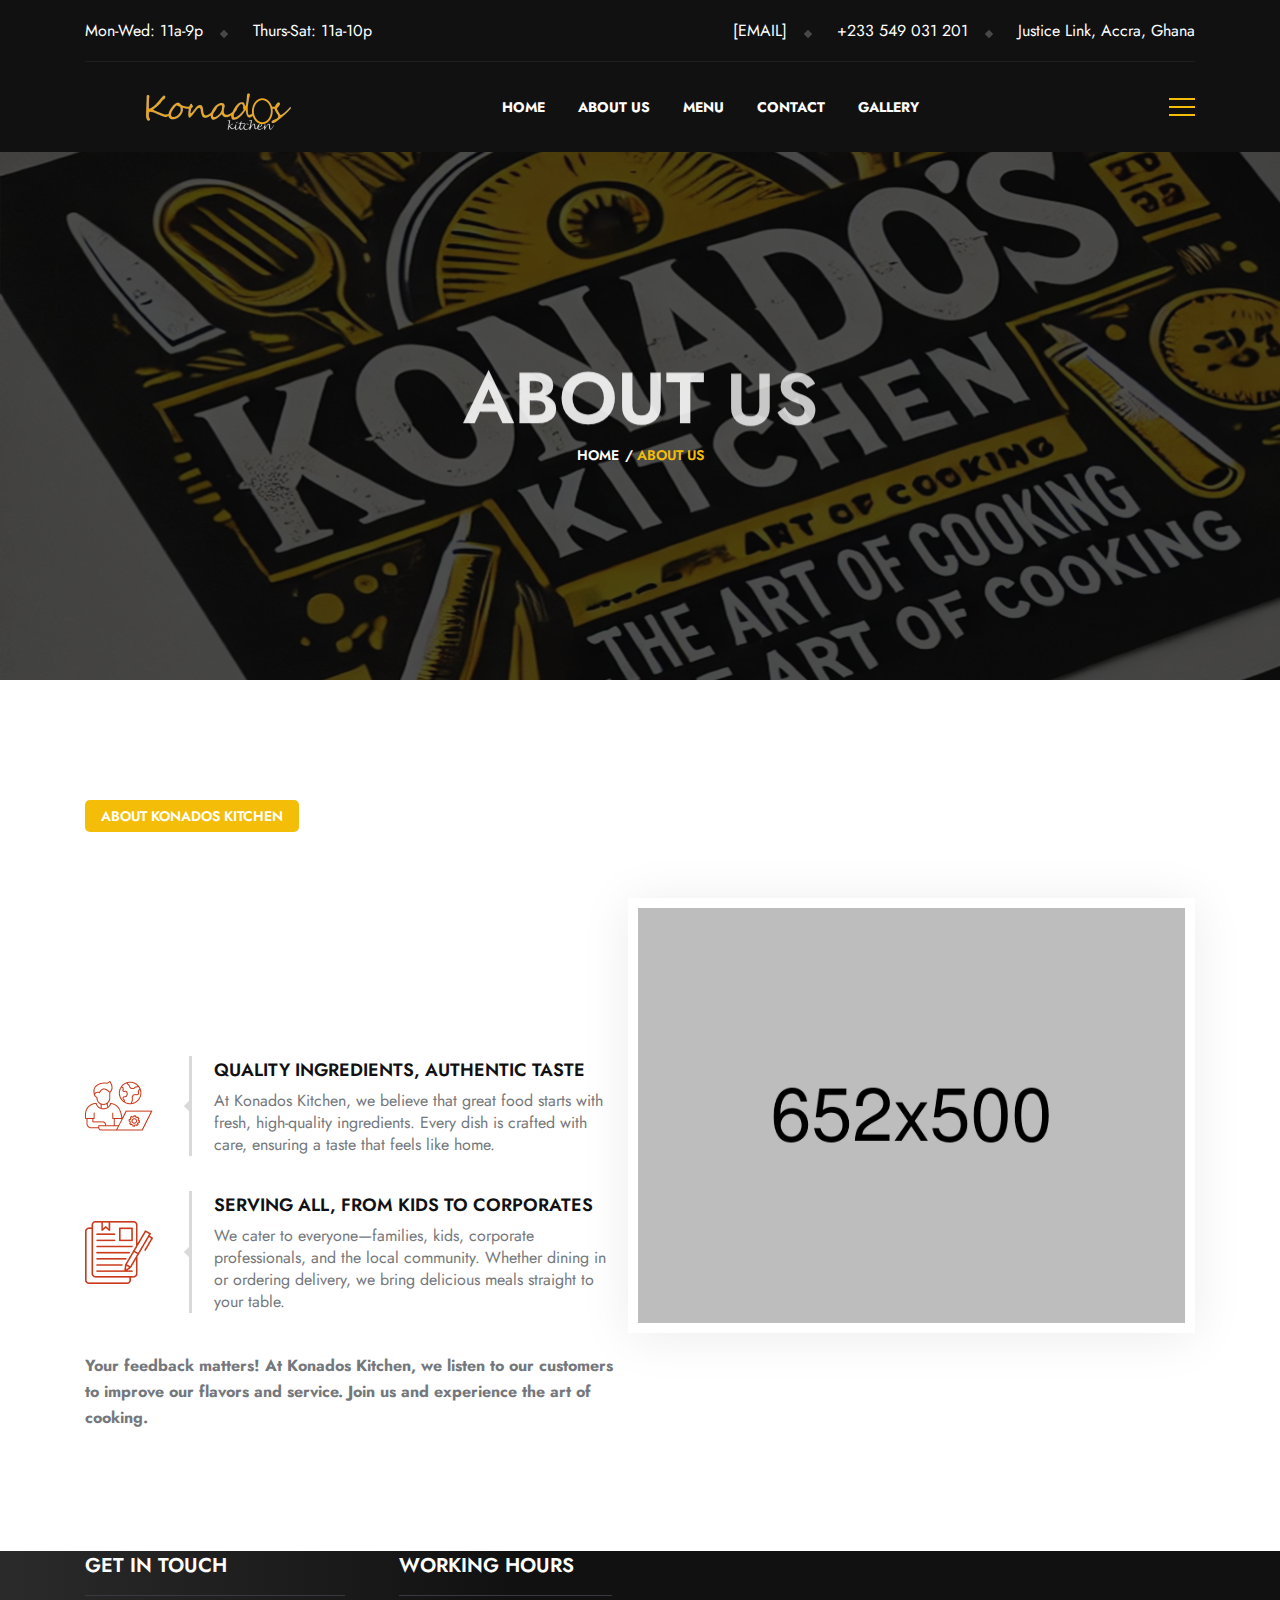
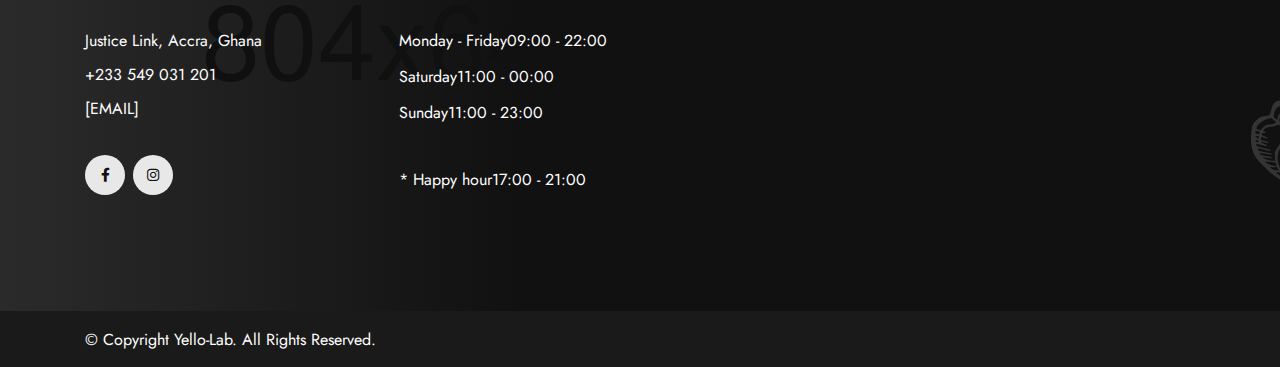
==== commit ee378d71: "gen update 3.1" ====
--- a/about-us.html
+++ b/about-us.html
@@ -253,7 +253,6 @@
                         </div>
                     </div>
 
-                    <span class="breadcrumb__big-title">About US</span>
                 </div>
             </div>
         </div>
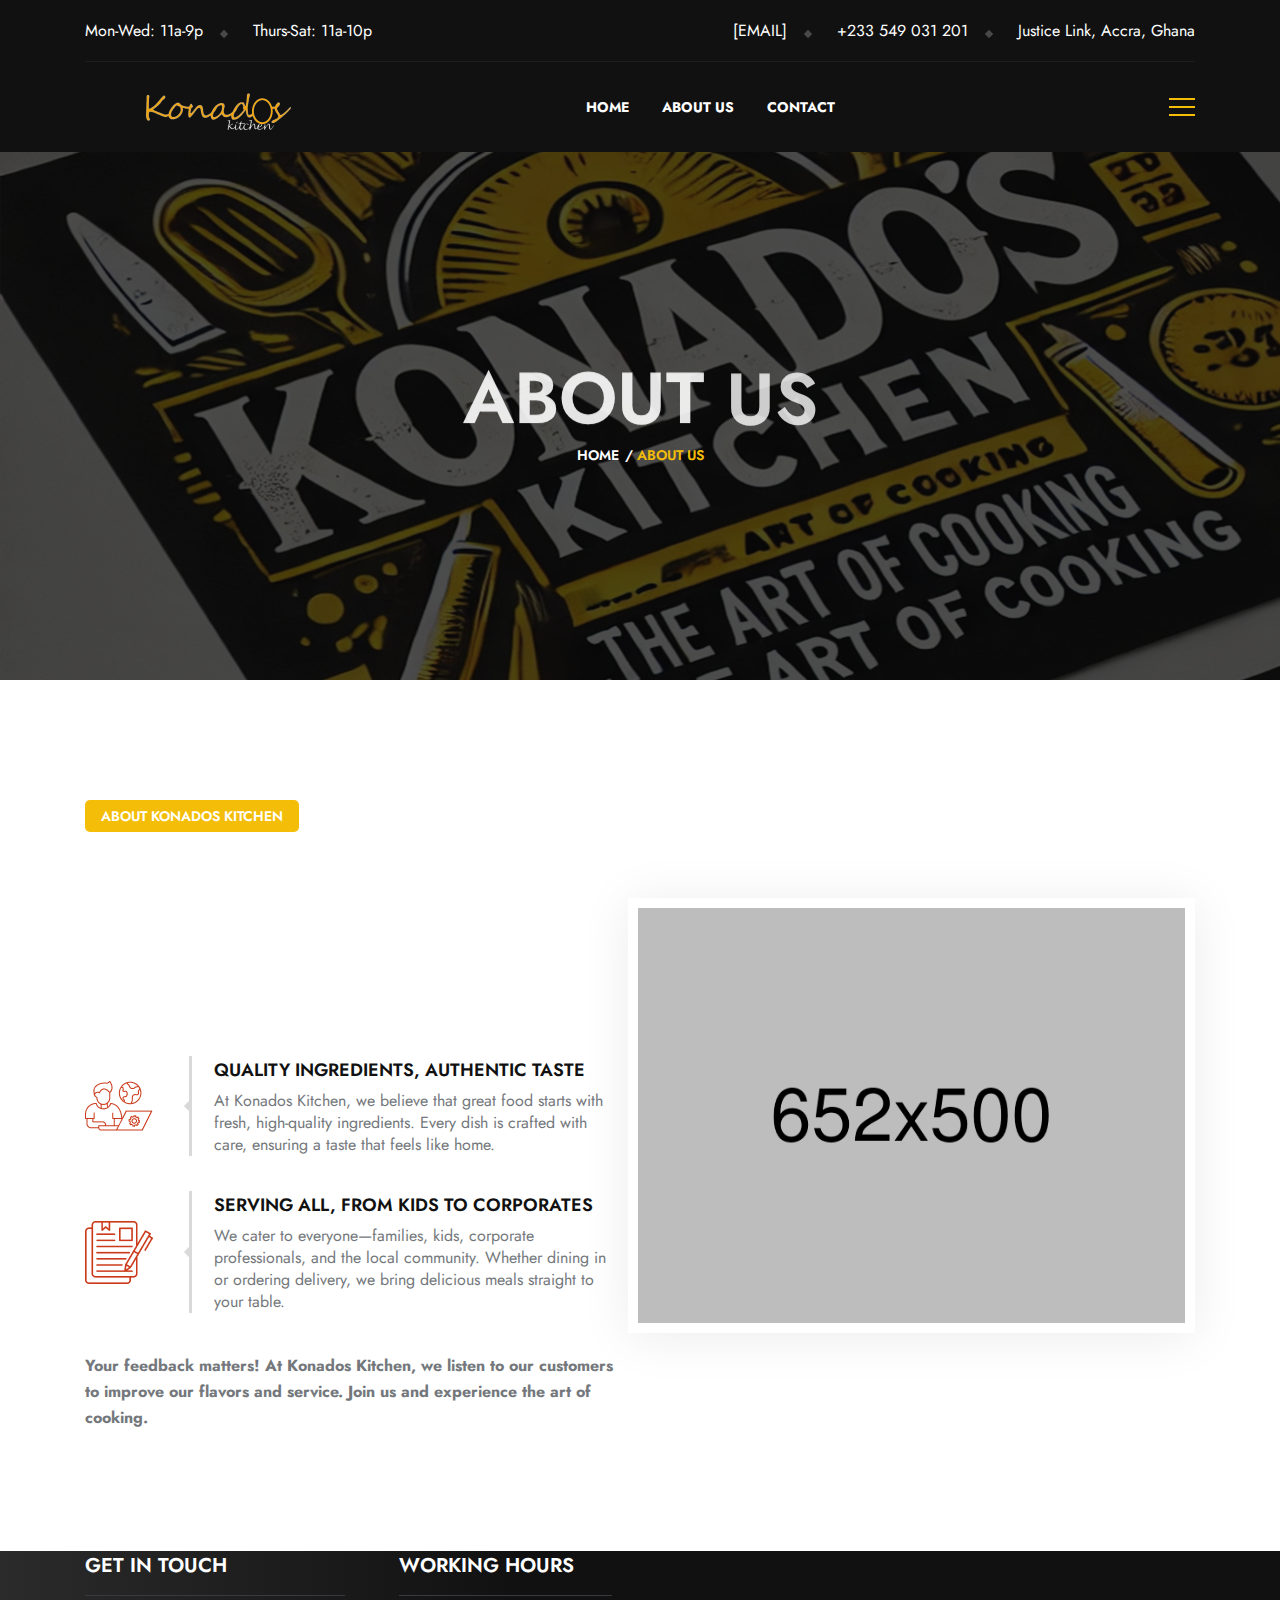
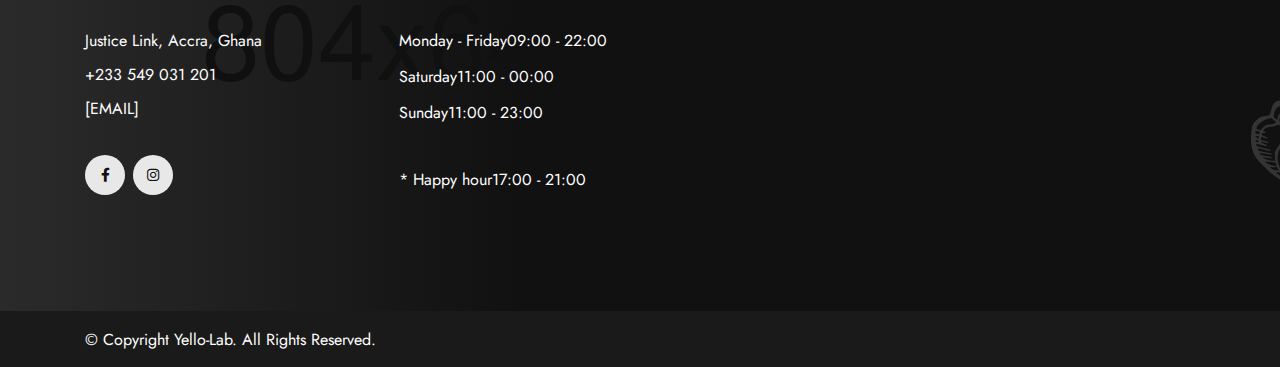
==== commit f4fb2145: "gen update 3.4" ====
--- a/about-us.html
+++ b/about-us.html
@@ -206,9 +206,9 @@
                                 <ul>
                                     <li><a href="index.html">Home</a></li>
                                     <li><a href="about-us.html">About us</a></li>
-                                    <li><a href="menu.html">Menu</a></li>
                                     <li><a href="contact-us.html">contact</a></li>
-                                    <li><a href="gallery.html">Gallery</a></li>
+                                    <!--<li><a href="menu.html">Menu</a></li>
+                                    <li><a href="gallery.html">Gallery</a></li>-->
                                 </ul>
                             </nav>
                         </div>
